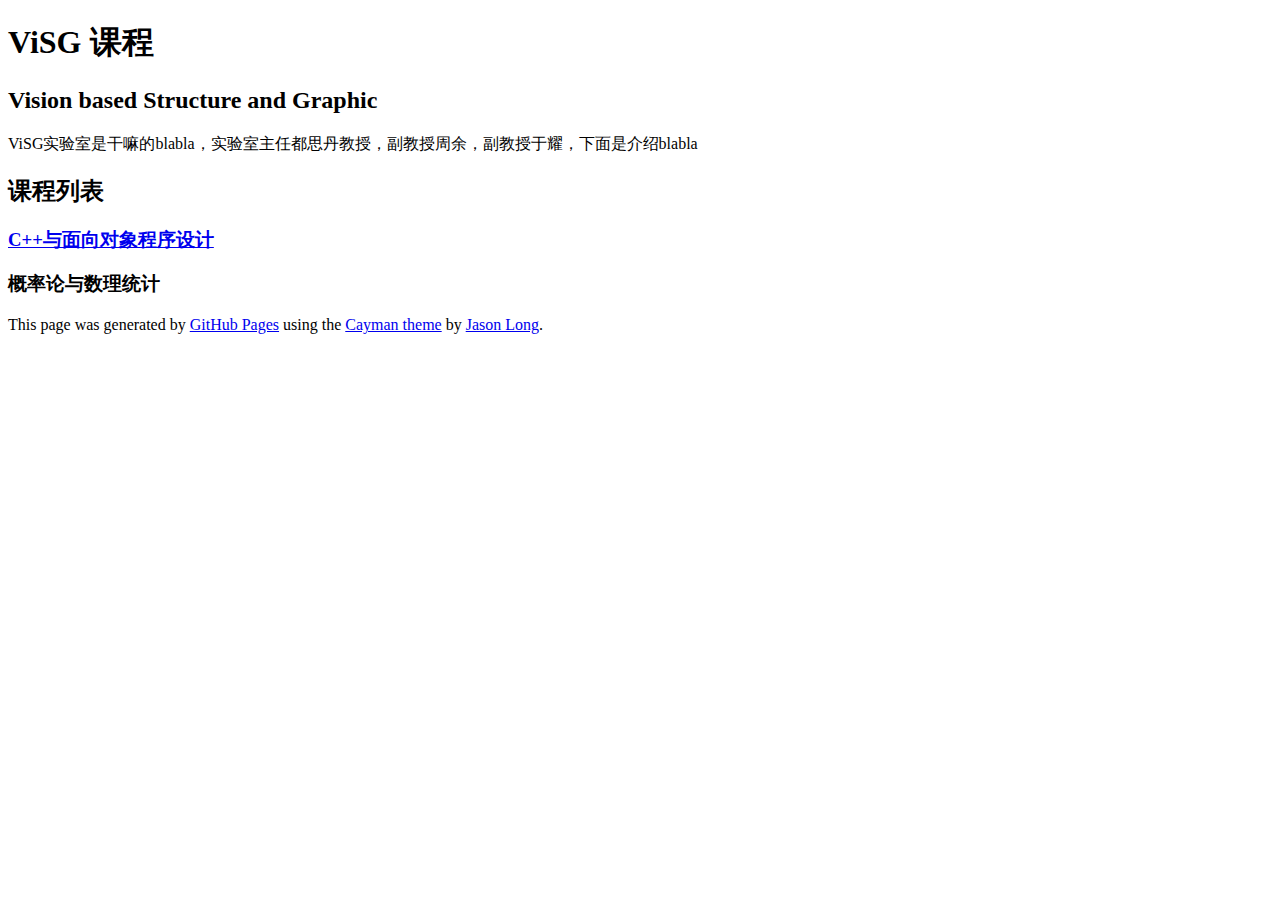
==== index.html @ 979bdcc5 "update info of lab" ====
<!DOCTYPE html>
<html lang="en-us">
  <head>
    <meta charset="UTF-8">
    <title>ViSG 课程</title>
    <meta name="viewport" content="width=device-width, initial-scale=1">
    <link rel="stylesheet" type="text/css" href="stylesheets/normalize.css" media="screen">
    <link href='https://fonts.googleapis.com/css?family=Open+Sans:400,700' rel='stylesheet' type='text/css'>
    <link rel="stylesheet" type="text/css" href="stylesheets/stylesheet.css" media="screen">
    <link rel="stylesheet" type="text/css" href="stylesheets/github-light.css" media="screen">
  </head>
  <body>
    <section class="page-header">
      <h1 class="project-name">ViSG 课程</h1>
      <h2 class="project-tagline">Vision based Structure and Graphic</h2>
    </section>

    <section class="main-content">
      <p>ViSG实验室是干嘛的blabla，实验室主任都思丹教授，副教授周余，副教授于耀，下面是介绍blabla</p>
      <h2>课程列表</h2>
      <h3>
<a id="c-2016-fall" class="anchor" href="./contents/cpp/cpp.html" text-decoration:none; aria-hidden="true"><span aria-hidden="true" class="octicon octicon-link"></span>C++与面向对象程序设计</a></h3>

<h3>
<a id="probability-theory-2017-spring" class="anchor" href="#probability-theory-2017-spring" aria-hidden="true"><span aria-hidden="true" class="octicon octicon-link"></span></a>概率论与数理统计</h3>

      <footer class="site-footer">

        <span class="site-footer-credits">This page was generated by <a href="https://pages.github.com">GitHub Pages</a> using the <a href="https://github.com/jasonlong/cayman-theme">Cayman theme</a> by <a href="https://twitter.com/jasonlong">Jason Long</a>.</span>
      </footer>

    </section>

  
  </body>
</html>
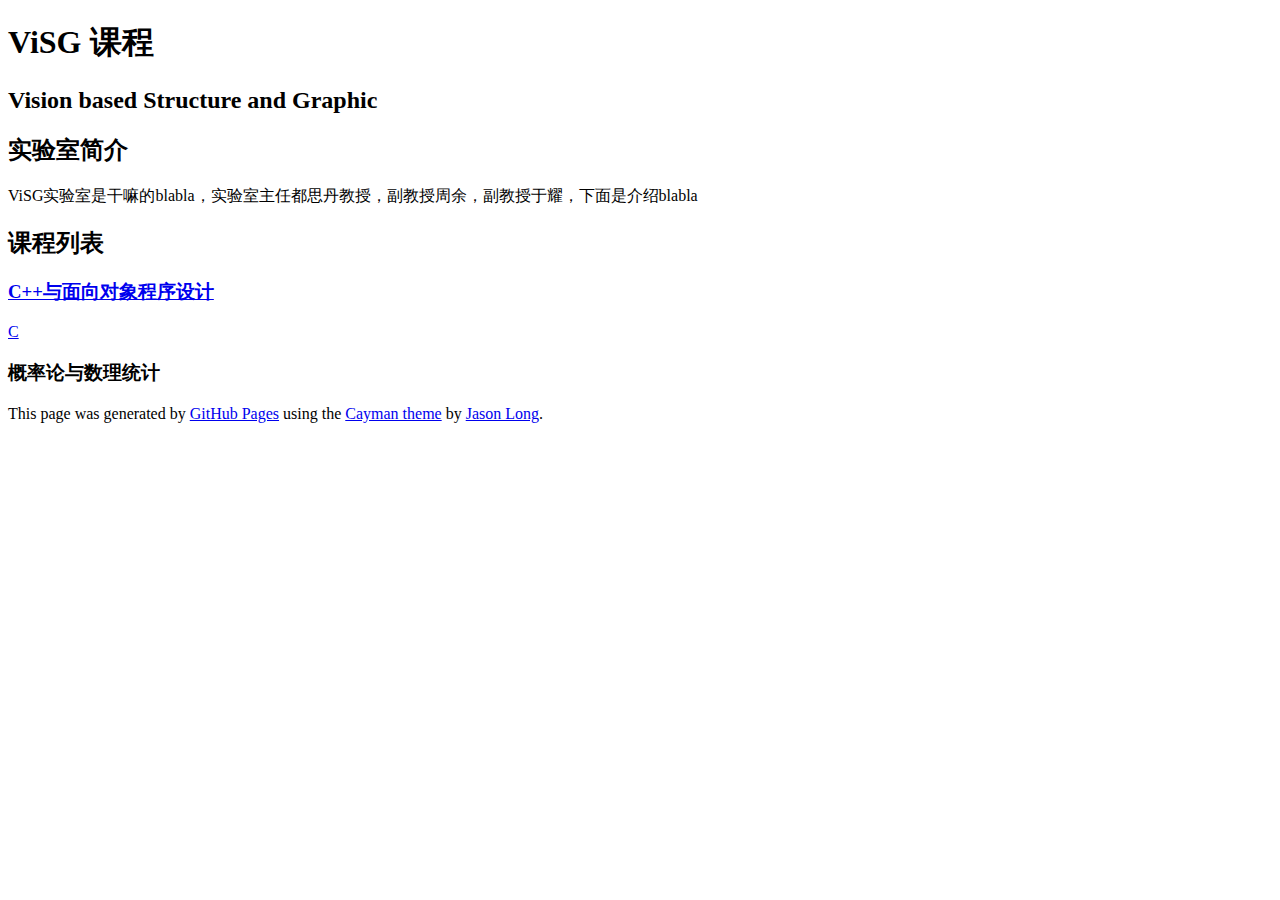
==== commit 687574aa: "Update index.html" ====
--- a/index.html
+++ b/index.html
@@ -16,13 +16,15 @@
     </section>
 
     <section class="main-content">
+      <h2>实验室简介</h2>
       <p>ViSG实验室是干嘛的blabla，实验室主任都思丹教授，副教授周余，副教授于耀，下面是介绍blabla</p>
       <h2>课程列表</h2>
       <h3>
-<a id="c-2016-fall" class="anchor" href="./contents/cpp/cpp.html" text-decoration:none; aria-hidden="true"><span aria-hidden="true" class="octicon octicon-link"></span>C++与面向对象程序设计</a></h3>
+<a id="cpp-course" class="anchor" href="./contents/cpp/cpp.html" text-decoration:none; aria-hidden="true"><span aria-hidden="true" class="octicon octicon-link"></span>C++与面向对象程序设计</a></h3>
+<a id="c-course" class="anchor" href="./contents/c/c.html" text-decoration:none; aria-hidden="true"><span aria-hidden="true" class="octicon octicon-link"></span>C </a></h3>
 
 <h3>
-<a id="probability-theory-2017-spring" class="anchor" href="#probability-theory-2017-spring" aria-hidden="true"><span aria-hidden="true" class="octicon octicon-link"></span></a>概率论与数理统计</h3>
+<a id="probability-theory" class="anchor" href="#probability-theory-2017-spring" aria-hidden="true"><span aria-hidden="true" class="octicon octicon-link"></span></a>概率论与数理统计</h3>
 
       <footer class="site-footer">
 
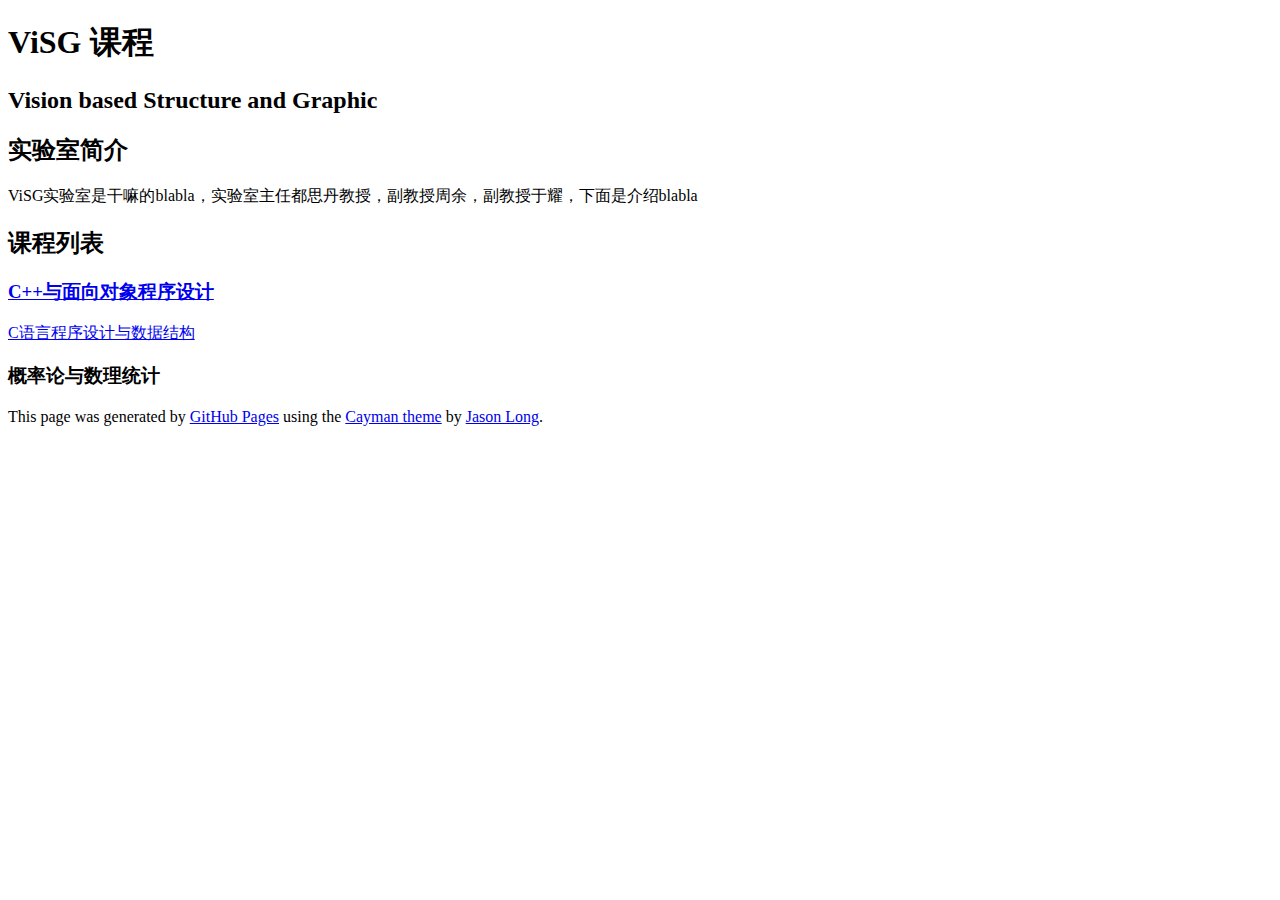
==== commit 9f9f5b21: "修改网页内容-C语言部分主页" ====
--- a/index.html
+++ b/index.html
@@ -21,7 +21,7 @@
       <h2>课程列表</h2>
       <h3>
 <a id="cpp-course" class="anchor" href="./contents/cpp/cpp.html" text-decoration:none; aria-hidden="true"><span aria-hidden="true" class="octicon octicon-link"></span>C++与面向对象程序设计</a></h3>
-<a id="c-course" class="anchor" href="./contents/c/c.html" text-decoration:none; aria-hidden="true"><span aria-hidden="true" class="octicon octicon-link"></span>C </a></h3>
+<a id="c-course" class="anchor" href="./contents/c/c.html" text-decoration:none; aria-hidden="true"><span aria-hidden="true" class="octicon octicon-link"></span>C语言程序设计与数据结构</a></h3>
 
 <h3>
 <a id="probability-theory" class="anchor" href="#probability-theory-2017-spring" aria-hidden="true"><span aria-hidden="true" class="octicon octicon-link"></span></a>概率论与数理统计</h3>
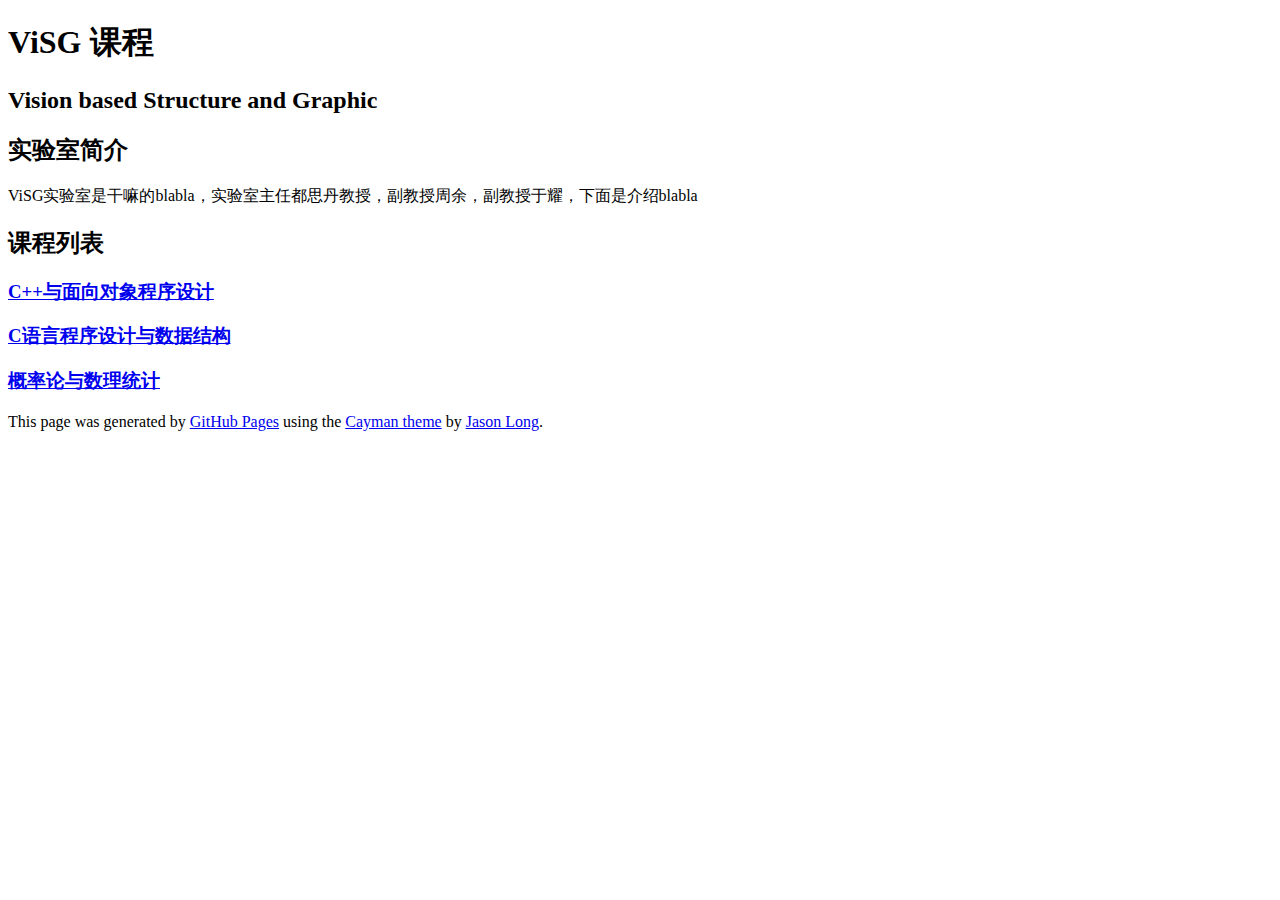
==== commit e0970fa4: "modify text layout" ====
--- a/index.html
+++ b/index.html
@@ -20,11 +20,13 @@
       <p>ViSG实验室是干嘛的blabla，实验室主任都思丹教授，副教授周余，副教授于耀，下面是介绍blabla</p>
       <h2>课程列表</h2>
       <h3>
-<a id="cpp-course" class="anchor" href="./contents/cpp/cpp.html" text-decoration:none; aria-hidden="true"><span aria-hidden="true" class="octicon octicon-link"></span>C++与面向对象程序设计</a></h3>
-<a id="c-course" class="anchor" href="./contents/c/c.html" text-decoration:none; aria-hidden="true"><span aria-hidden="true" class="octicon octicon-link"></span>C语言程序设计与数据结构</a></h3>
+        <a id="cpp-course" class="anchor" href="./contents/cpp/cpp.html" text-decoration:none; aria-hidden="true"><span aria-hidden="true" class="octicon octicon-link"></span>C++与面向对象程序设计</a></h3>
+      <h3>
+        <a id="c-course" class="anchor" href="./contents/c/c.html" text-decoration:none; aria-hidden="true"><span aria-hidden="true" class="octicon octicon-link"></span>C语言程序设计与数据结构</a></h3>
 
-<h3>
-<a id="probability-theory" class="anchor" href="#probability-theory-2017-spring" aria-hidden="true"><span aria-hidden="true" class="octicon octicon-link"></span></a>概率论与数理统计</h3>
+      <h3>
+        <a id="probability-theory" class="anchor" href="#probability-theory-2017-spring" aria-hidden="true"><span aria-hidden="true" class="octicon octicon-link"></span>概率论与数理统计</a>
+      </h3>
 
       <footer class="site-footer">
 
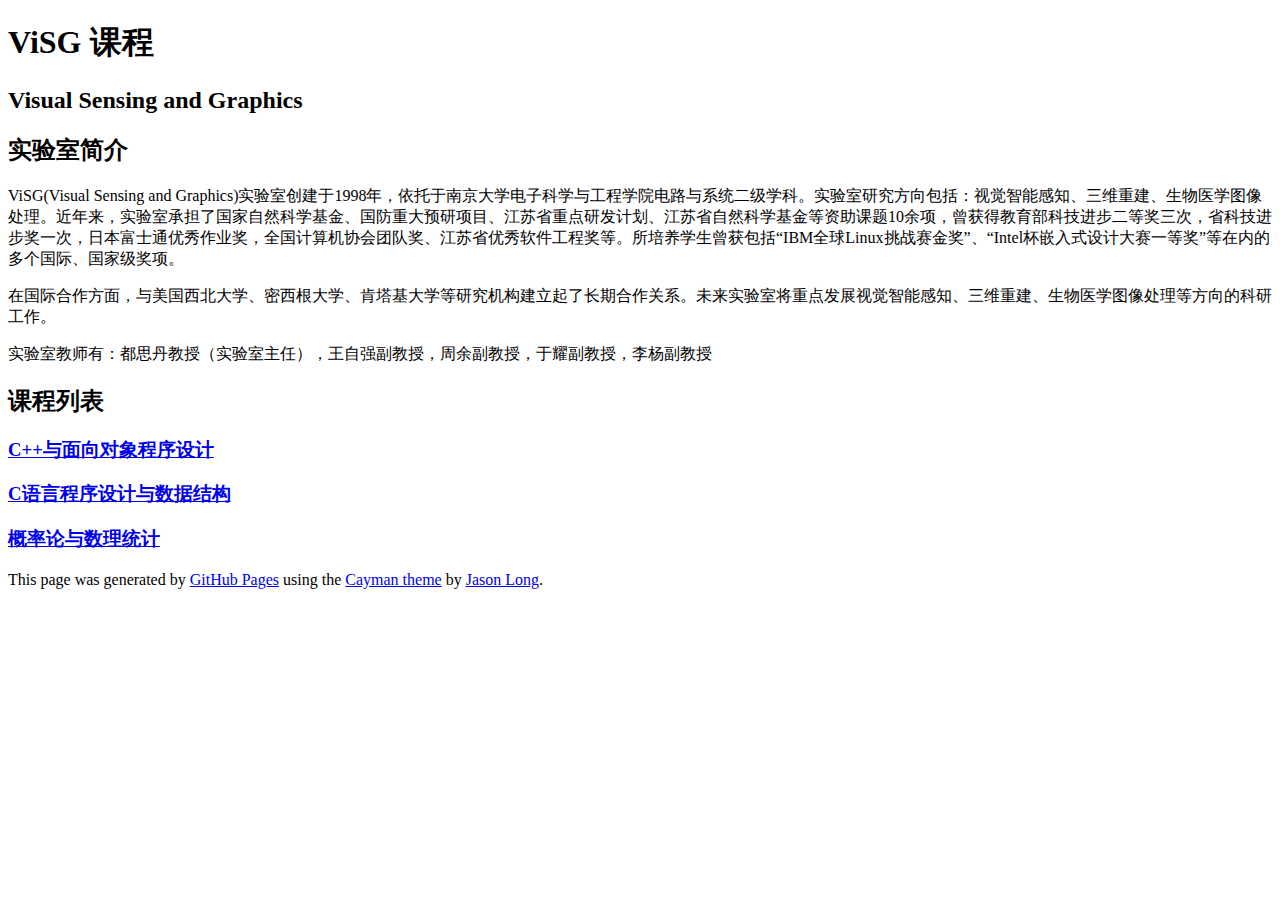
==== commit 4e6276f8: "add visg info" ====
--- a/index.html
+++ b/index.html
@@ -12,12 +12,14 @@
   <body>
     <section class="page-header">
       <h1 class="project-name">ViSG 课程</h1>
-      <h2 class="project-tagline">Vision based Structure and Graphic</h2>
+      <h2 class="project-tagline">Visual Sensing and Graphics</h2>
     </section>
 
     <section class="main-content">
       <h2>实验室简介</h2>
-      <p>ViSG实验室是干嘛的blabla，实验室主任都思丹教授，副教授周余，副教授于耀，下面是介绍blabla</p>
+      <p>ViSG(Visual Sensing and Graphics)实验室创建于1998年，依托于南京大学电子科学与工程学院电路与系统二级学科。实验室研究方向包括：视觉智能感知、三维重建、生物医学图像处理。近年来，实验室承担了国家自然科学基金、国防重大预研项目、江苏省重点研发计划、江苏省自然科学基金等资助课题10余项，曾获得教育部科技进步二等奖三次，省科技进步奖一次，日本富士通优秀作业奖，全国计算机协会团队奖、江苏省优秀软件工程奖等。所培养学生曾获包括“IBM全球Linux挑战赛金奖”、“Intel杯嵌入式设计大赛一等奖”等在内的多个国际、国家级奖项。</p>
+      <p>在国际合作方面，与美国西北大学、密西根大学、肯塔基大学等研究机构建立起了长期合作关系。未来实验室将重点发展视觉智能感知、三维重建、生物医学图像处理等方向的科研工作。</p>
+      <p>实验室教师有：都思丹教授（实验室主任），王自强副教授，周余副教授，于耀副教授，李杨副教授</p>
       <h2>课程列表</h2>
       <h3>
         <a id="cpp-course" class="anchor" href="./contents/cpp/cpp.html" text-decoration:none; aria-hidden="true"><span aria-hidden="true" class="octicon octicon-link"></span>C++与面向对象程序设计</a></h3>
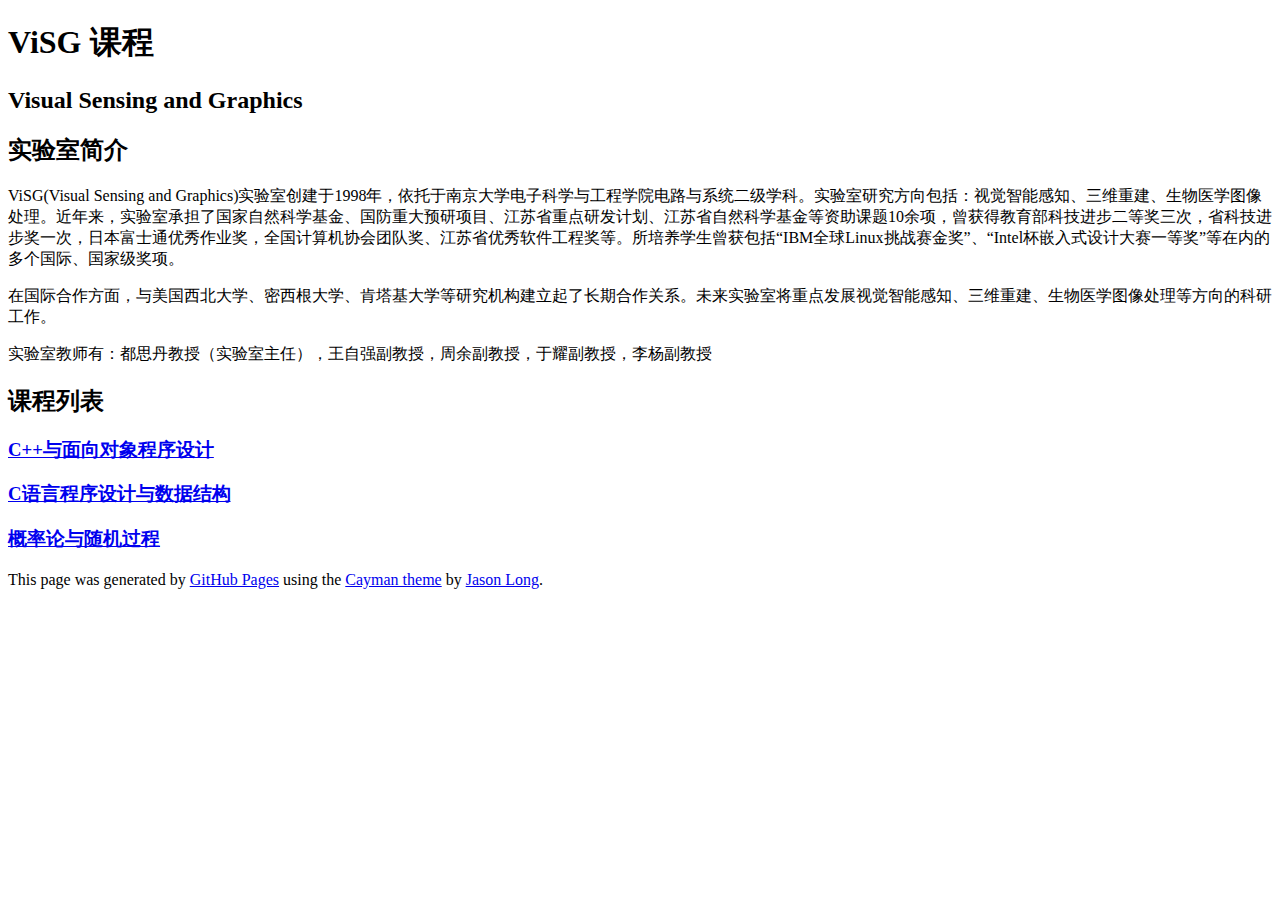
==== commit d2b53b2b: "add prob course index" ====
--- a/index.html
+++ b/index.html
@@ -5,7 +5,9 @@
     <title>ViSG 课程</title>
     <meta name="viewport" content="width=device-width, initial-scale=1">
     <link rel="stylesheet" type="text/css" href="stylesheets/normalize.css" media="screen">
-    <link href='https://fonts.googleapis.com/css?family=Open+Sans:400,700' rel='stylesheet' type='text/css'>
+	<link href='stylesheets/googleapi_font.css' rel='stylesheet' type='text/css'>
+    <!-- <link href='https://fonts.googleapis.com/css?family=Open+Sans:400,700' rel='stylesheet' type='text/css'> -->
+	<!-- google打不开让网页变慢 -->
     <link rel="stylesheet" type="text/css" href="stylesheets/stylesheet.css" media="screen">
     <link rel="stylesheet" type="text/css" href="stylesheets/github-light.css" media="screen">
   </head>
@@ -27,7 +29,7 @@
         <a id="c-course" class="anchor" href="./contents/c/c.html" text-decoration:none; aria-hidden="true"><span aria-hidden="true" class="octicon octicon-link"></span>C语言程序设计与数据结构</a></h3>
 
       <h3>
-        <a id="probability-theory" class="anchor" href="#probability-theory-2017-spring" aria-hidden="true"><span aria-hidden="true" class="octicon octicon-link"></span>概率论与数理统计</a>
+        <a id="probability-theory" class="anchor" href="./contents/probability-theory/prob.html" aria-hidden="true"><span aria-hidden="true" class="octicon octicon-link"></span>概率论与随机过程</a>
       </h3>
 
       <footer class="site-footer">
